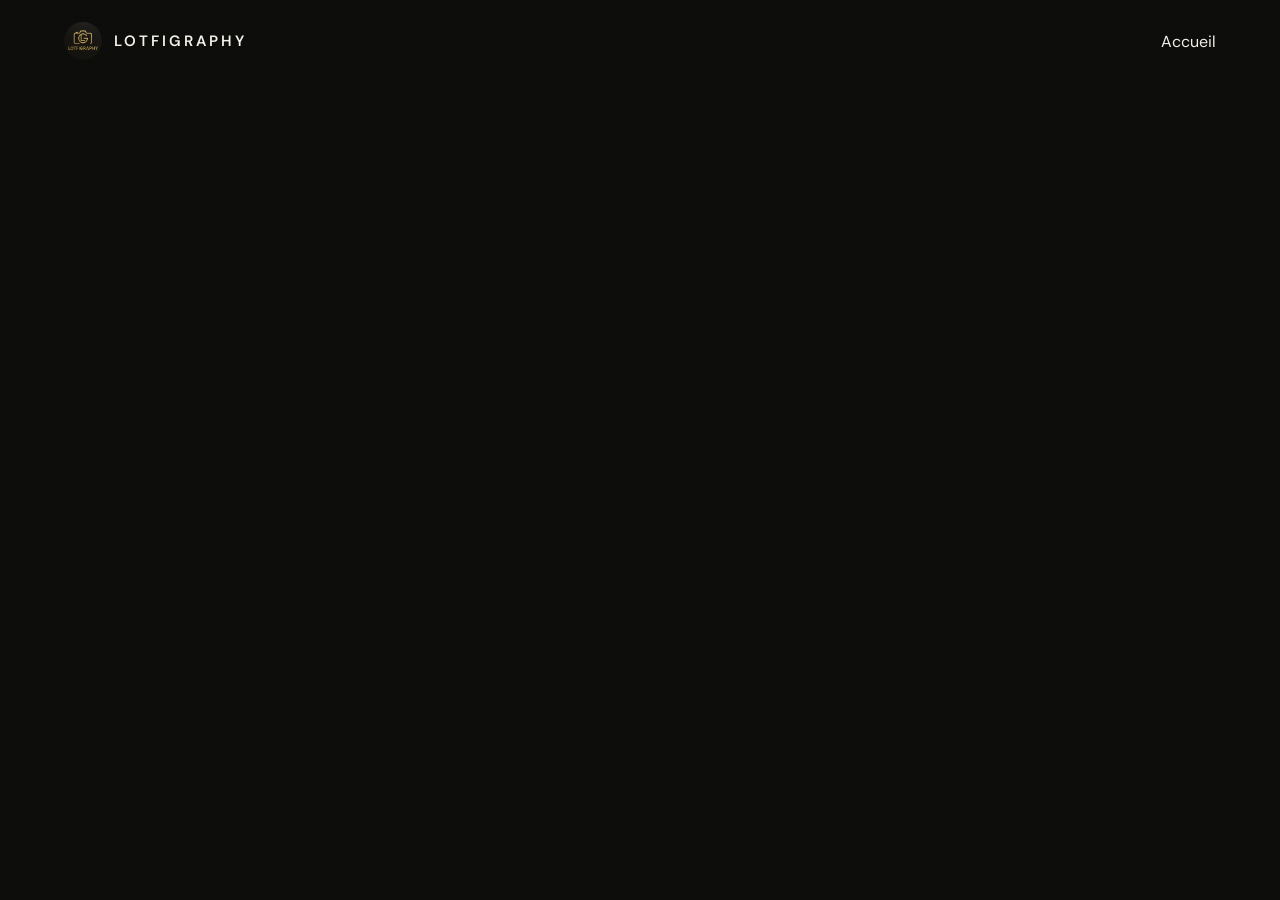
==== gallery.html @ d0a224bd "Update gallery.html" ====
<!DOCTYPE html>
<html lang="fr">
<head>
  <meta charset="UTF-8">
  <meta name="viewport" content="width=device-width, initial-scale=1.0">
  <title>LOTFIGRAPHY — Galerie privée</title>
  <link rel="stylesheet" href="style.css">

  <style>
    .private-gallery-page {
      min-height: 100vh;
      padding: 130px 7vw 80px;
      background: #0d0d0c;
    }

    .private-gallery-head {
      text-align: center;
      max-width: 700px;
      margin: 0 auto 55px;
    }

    .private-gallery-head h1 {
      font-size: clamp(42px, 7vw, 78px);
      font-weight: 500;
      line-height: 1.05;
      margin: 18px 0;
    }

    .private-gallery-head h1 em {
      font-family: 'Playfair Display', serif;
      color: var(--gold);
    }

    .private-gallery-head p {
      color: var(--muted);
      line-height: 1.8;
    }

    .event-gallery {
      display: grid;
      grid-template-columns: repeat(3, 1fr);
      gap: 14px;
      max-width: 1200px;
      margin: auto;
    }

    .event-gallery img {
      width: 100%;
      height: 390px;
      object-fit: cover;
      display: block;
    }

    .private-message {
      max-width: 600px;
      margin: 80px auto;
      text-align: center;
      padding: 45px 25px;
      border: 1px solid var(--line);
      background: var(--panel);
    }

    .private-message h2 {
      font-family: 'Playfair Display', serif;
      font-weight: 500;
    }

    .private-message p {
      color: var(--muted);
      line-height: 1.8;
    }

    .back-home {
      display: inline-block;
      margin-top: 20px;
      color: var(--gold);
    }

    @media (max-width: 800px) {
      .event-gallery {
        grid-template-columns: repeat(2, 1fr);
      }

      .event-gallery img {
        height: 260px;
      }
    }
  </style>
</head>

<body>

<header class="navbar">
  <a class="brand" href="index.html">
    <img src="assets/logo.jpeg" alt="LOTFIGRAPHY logo">
    <span>LOTFIGRAPHY</span>
  </a>

  <a href="index.html">Accueil</a>
</header>

<main class="private-gallery-page">

  <div id="galleryContent"></div>

</main>

<script>

const events = {

  demo: {
    title: "Galerie de votre événement",
    subtitle: "LOTFIGRAPHY",

    photos: [
  "001.jpg",
  "002.jpg",
  "003.jpg",
  "004.jpg",
  "005.jpg",
  "006.jpg",
  "007.jpg",
  "008.jpg",
  "009.jpg",
  "010.jpg",
  "011.jpg",
  "012.jpg",
  "013.jpg",
  "014.jpg",
  "015.jpg",
  "016.jpg",
  "017.jpg",
  "018.jpg",
  "019.jpg",
  "020.jpg",
  "021.jpg",
  "022.jpg",
  "023.jpg",
  "024.jpg",
  "025.jpg",
  "026.jpg",
  "027.jpg",
  "028.jpg"
]

    ]
  }

};


const eventId =
  new URLSearchParams(window.location.search).get("event");

const content =
  document.getElementById("galleryContent");


if (!eventId || !events[eventId]) {

  content.innerHTML = `

    <div class="private-message">

      <div class="section-label">
        GALERIE PRIVÉE
      </div>

      <h2>
        Accès réservé
      </h2>

      <p>
        Cette galerie est accessible uniquement
        avec le QR code fourni par LOTFIGRAPHY.
      </p>

      <a class="back-home" href="index.html">
        ← Retour à l'accueil
      </a>

    </div>

  `;

} else {

  const event = events[eventId];

  content.innerHTML = `

    <div class="private-gallery-head">

      <div class="section-label">
        ${event.subtitle}
      </div>

      <h1>
        ${event.title}
      </h1>

      <p>
        Merci de faire confiance à LOTFIGRAPHY
        pour conserver vos souvenirs.
      </p>

    </div>

    <div class="event-gallery">

      ${event.photos.map((photo, i) => `

        <img
          src="${photo}"
          alt="Photo de l'événement ${i + 1}"
          loading="lazy"
        >

      `).join("")}

    </div>

  `;

}

</script>

</body>
</html>
---- style.css ----
@import url('https://fonts.googleapis.com/css2?family=DM+Sans:wght@400;500;600&family=Playfair+Display:ital,wght@0,500;0,600;1,500;1,600&display=swap');
:root{--bg:#0d0d0c;--panel:#151513;--text:#f3f0e8;--muted:#aaa69c;--gold:#c9a45c;--line:#292822}
*{box-sizing:border-box}html{scroll-behavior:smooth}body{margin:0;background:var(--bg);color:var(--text);font-family:'DM Sans',sans-serif}a{color:inherit;text-decoration:none}.navbar{position:fixed;top:0;left:0;right:0;height:82px;display:flex;align-items:center;justify-content:space-between;padding:0 5vw;z-index:20;background:linear-gradient(#0d0d0ccc,transparent)}.brand{display:flex;align-items:center;gap:12px;font-size:15px;letter-spacing:3px;font-weight:600}.brand img{width:38px;height:38px;object-fit:cover;border-radius:50%}.navbar nav{display:flex;gap:30px;font-size:12px;letter-spacing:1.5px;text-transform:uppercase}.navbar nav a{opacity:.8;transition:.3s}.navbar nav a:hover{color:var(--gold);opacity:1}.menu-btn{display:none;background:none;color:white;border:0;font-size:25px}.hero{min-height:100vh;position:relative;display:flex;align-items:center;padding:120px 10vw;background-image:url('https://images.unsplash.com/photo-1519741497674-611481863552?auto=format&fit=crop&w=2200&q=90');background-size:cover;background-position:center}.hero-overlay{position:absolute;inset:0;background:linear-gradient(90deg,#080808e8 0%,#08080899 45%,#08080833 100%)}.hero-content{position:relative;max-width:720px}.eyebrow,.section-label{font-size:11px;letter-spacing:3px;color:var(--gold);font-weight:600}.hero h1{font-size:clamp(52px,7vw,100px);line-height:1.02;margin:25px 0;font-weight:500;letter-spacing:-3px}.hero h1 em,h2 em{font-family:'Playfair Display',serif;color:var(--gold);font-weight:500}.hero-text{color:#ddd;max-width:410px;line-height:1.8}.hero-actions{display:flex;gap:14px;margin-top:35px;flex-wrap:wrap}.btn{padding:15px 22px;font-size:11px;letter-spacing:1.5px;text-transform:uppercase}.btn-gold{background:var(--gold);color:#111}.btn-outline{border:1px solid #ffffff66}.scroll{position:absolute;bottom:35px;left:10vw;font-size:10px;letter-spacing:3px;color:#aaa}.scroll span{color:var(--gold);font-size:20px;margin-left:10px}.section{padding:120px 10vw}.about{background:var(--panel)}.about-grid,.contact-grid{display:grid;grid-template-columns:1.1fr 1fr;gap:10vw;margin-top:45px}.section h2{font-size:clamp(38px,5vw,70px);font-weight:500;line-height:1.1;letter-spacing:-2px;margin:15px 0}.about-copy{color:var(--muted);line-height:1.9;max-width:450px}.about-copy strong{color:var(--text)}.section-heading{display:flex;justify-content:space-between;align-items:end;margin-bottom:45px}.section-heading h2{margin:0}.gallery{display:grid;grid-template-columns:repeat(3,1fr);gap:14px}.gallery img{width:100%;height:380px;object-fit:cover;filter:saturate(.75);transition:.5s}.gallery img:nth-child(2),.gallery img:nth-child(5){margin-top:55px}.gallery img:hover{filter:saturate(1);transform:scale(1.015)}.services{background:var(--panel)}.services>h2{margin:20px 0 60px}.service-grid{display:grid;grid-template-columns:repeat(4,1fr);gap:30px}.service-grid article{border-top:1px solid var(--line);padding-top:20px}.service-grid span{color:var(--gold);font-size:11px}.service-grid h3{font-family:'Playfair Display',serif;font-size:25px;font-weight:500;margin:30px 0 15px}.service-grid p{color:var(--muted);line-height:1.7;font-size:14px}.contact{background:linear-gradient(120deg,#171612,#0d0d0c)}.contact-grid p{color:var(--muted);max-width:400px;line-height:1.8}.contact-card{border-left:1px solid var(--line);padding-left:45px;display:flex;flex-direction:column;gap:28px}.contact-card a{color:var(--muted);line-height:1.8}.contact-card strong{color:var(--text);font-weight:500}.contact-card a:hover strong{color:var(--gold)}footer{padding:30px 10vw;border-top:1px solid var(--line);display:flex;justify-content:space-between;color:#777;font-size:11px;letter-spacing:1px}@media(max-width:800px){.navbar nav{display:none}.menu-btn{display:block}.hero{padding:120px 7vw}.section{padding:80px 7vw}.about-grid,.contact-grid{grid-template-columns:1fr;gap:35px}.gallery{grid-template-columns:repeat(2,1fr)}.gallery img{height:260px}.gallery img:nth-child(2),.gallery img:nth-child(5){margin-top:0}.service-grid{grid-template-columns:repeat(2,1fr)}.contact-card{border-left:0;border-top:1px solid var(--line);padding:30px 0 0}footer{padding:25px 7vw;display:block;line-height:2}}
.whatsapp-float {
  position: fixed;
  right: 24px;
  bottom: 24px;
  width: 60px;
  height: 60px;
  background: #25D366;
  border-radius: 50%;
  display: flex;
  align-items: center;
  justify-content: center;
  text-decoration: none;
  z-index: 9999;
  box-shadow: 0 6px 20px rgba(0, 0, 0, 0.25);
  transition: transform 0.3s ease, box-shadow 0.3s ease;
}

.whatsapp-float:hover {
  transform: scale(1.08);
  box-shadow: 0 8px 25px rgba(0, 0, 0, 0.35);
}

.whatsapp-float svg {
  width: 34px;
  height: 34px;
  fill: #fff;
}

.whatsapp-float span {
  display: none;
}
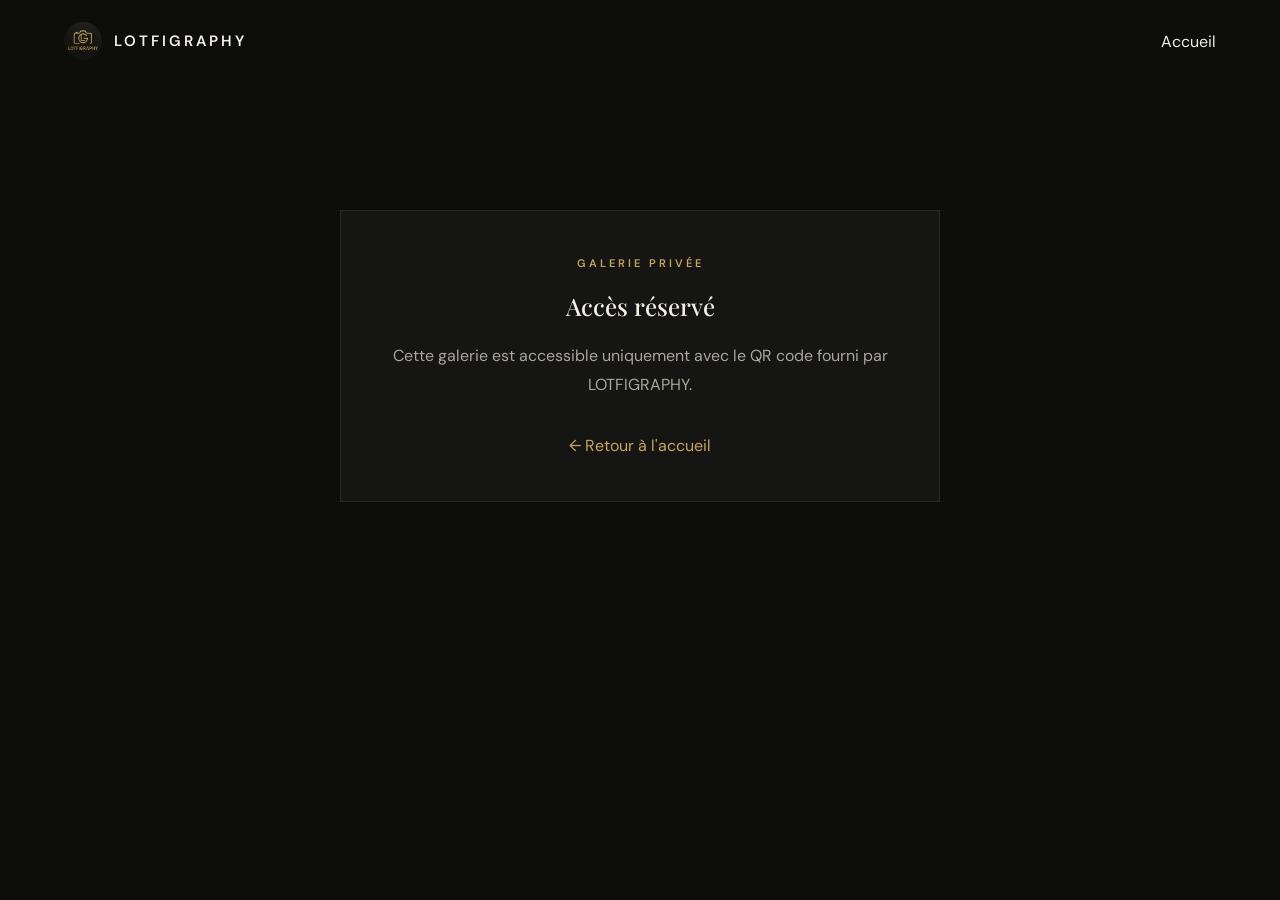
==== commit 7416ad0c: "Update gallery.html" ====
--- a/gallery.html
+++ b/gallery.html
@@ -142,8 +142,7 @@
   "026.jpg",
   "027.jpg",
   "028.jpg"
-]
-
+      
     ]
   }
 
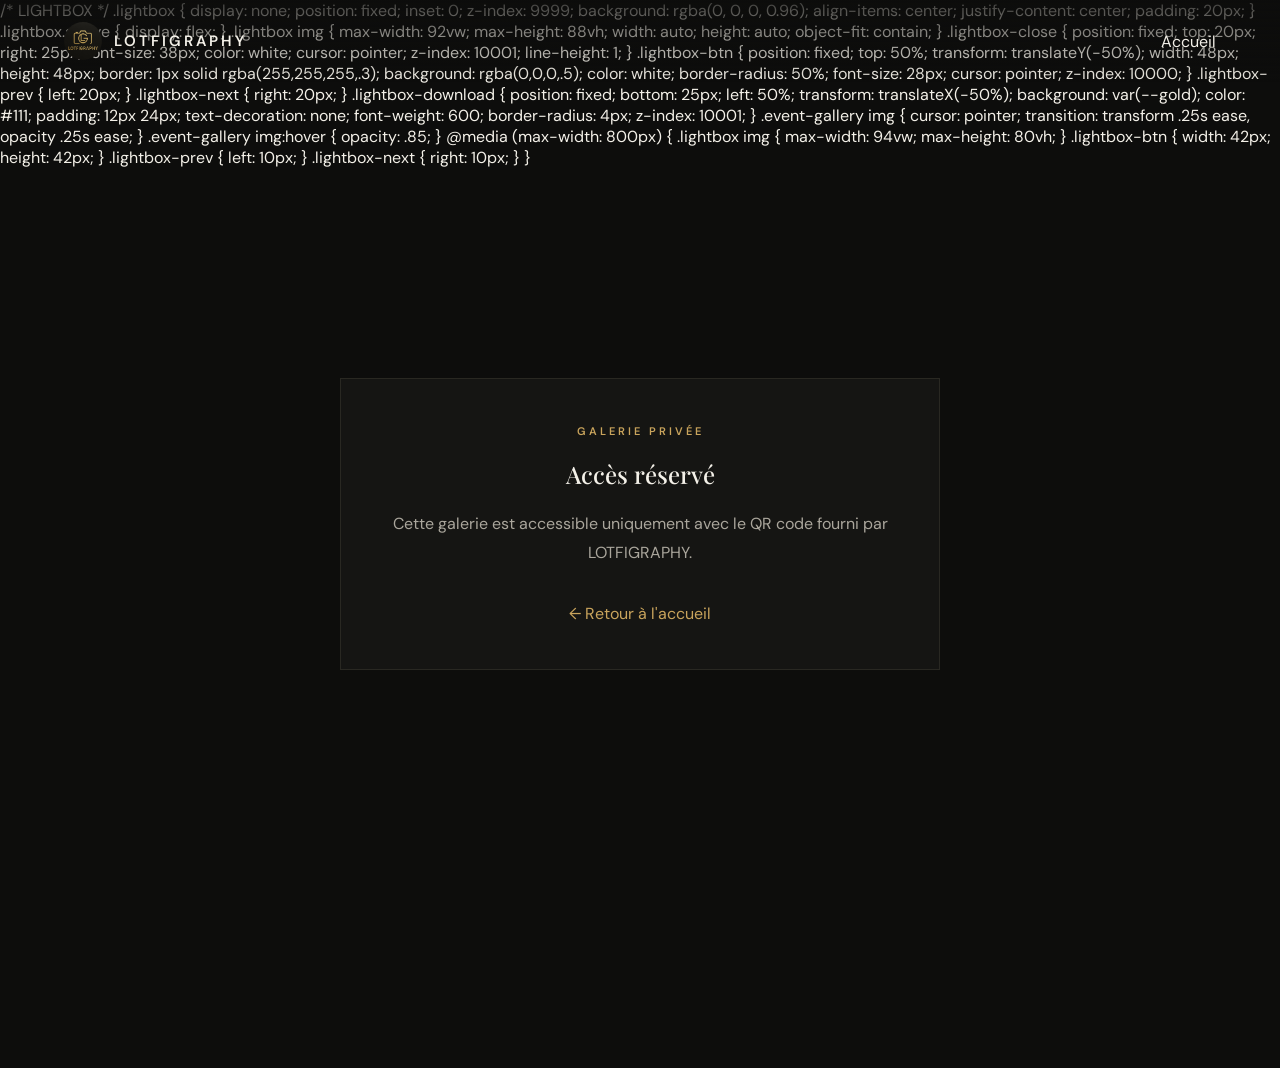
==== commit b4410630: "Update gallery.html" ====
--- a/gallery.html
+++ b/gallery.html
@@ -5,7 +5,106 @@
   <meta name="viewport" content="width=device-width, initial-scale=1.0">
   <title>LOTFIGRAPHY — Galerie privée</title>
   <link rel="stylesheet" href="style.css">
-
+/* LIGHTBOX */
+.lightbox {
+  display: none;
+  position: fixed;
+  inset: 0;
+  z-index: 9999;
+  background: rgba(0, 0, 0, 0.96);
+  align-items: center;
+  justify-content: center;
+  padding: 20px;
+}
+
+.lightbox.active {
+  display: flex;
+}
+
+.lightbox img {
+  max-width: 92vw;
+  max-height: 88vh;
+  width: auto;
+  height: auto;
+  object-fit: contain;
+}
+
+.lightbox-close {
+  position: fixed;
+  top: 20px;
+  right: 25px;
+  font-size: 38px;
+  color: white;
+  cursor: pointer;
+  z-index: 10001;
+  line-height: 1;
+}
+
+.lightbox-btn {
+  position: fixed;
+  top: 50%;
+  transform: translateY(-50%);
+  width: 48px;
+  height: 48px;
+  border: 1px solid rgba(255,255,255,.3);
+  background: rgba(0,0,0,.5);
+  color: white;
+  border-radius: 50%;
+  font-size: 28px;
+  cursor: pointer;
+  z-index: 10000;
+}
+
+.lightbox-prev {
+  left: 20px;
+}
+
+.lightbox-next {
+  right: 20px;
+}
+
+.lightbox-download {
+  position: fixed;
+  bottom: 25px;
+  left: 50%;
+  transform: translateX(-50%);
+  background: var(--gold);
+  color: #111;
+  padding: 12px 24px;
+  text-decoration: none;
+  font-weight: 600;
+  border-radius: 4px;
+  z-index: 10001;
+}
+
+.event-gallery img {
+  cursor: pointer;
+  transition: transform .25s ease, opacity .25s ease;
+}
+
+.event-gallery img:hover {
+  opacity: .85;
+}
+
+@media (max-width: 800px) {
+  .lightbox img {
+    max-width: 94vw;
+    max-height: 80vh;
+  }
+
+  .lightbox-btn {
+    width: 42px;
+    height: 42px;
+  }
+
+  .lightbox-prev {
+    left: 10px;
+  }
+
+  .lightbox-next {
+    right: 10px;
+  }
+}
   <style>
     .private-gallery-page {
       min-height: 100vh;
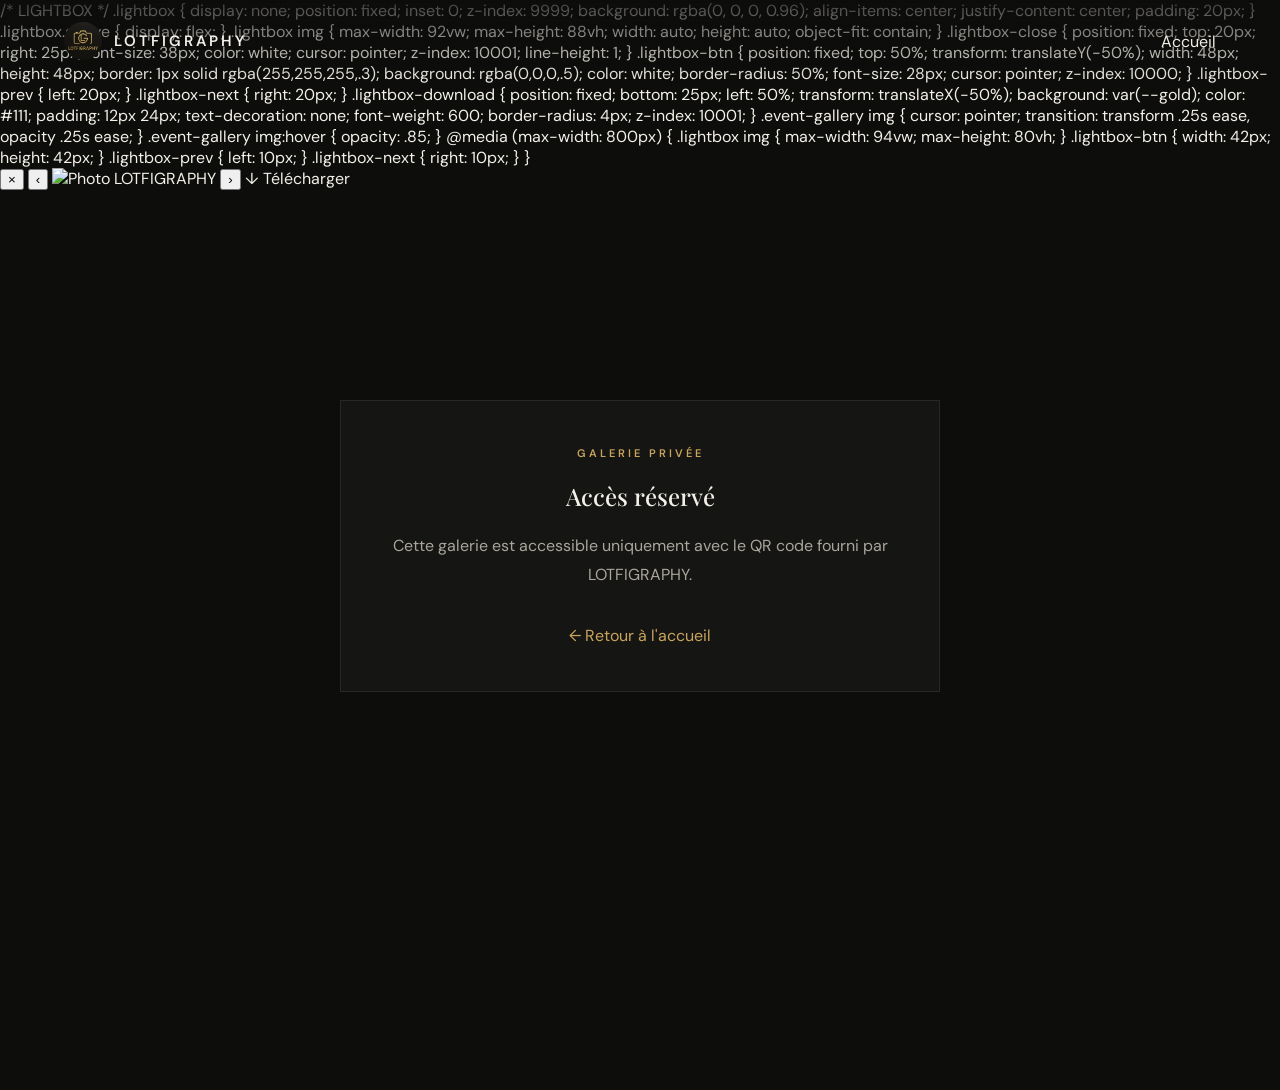
==== commit 76b20581: "Update gallery.html" ====
--- a/gallery.html
+++ b/gallery.html
@@ -186,7 +186,128 @@
     }
   </style>
 </head>
-
+<!-- LIGHTBOX -->
+<div class="lightbox" id="lightbox">
+
+  <button class="lightbox-close" id="lightboxClose">
+    ×
+  </button>
+
+  <button class="lightbox-btn lightbox-prev" id="lightboxPrev">
+    ‹
+  </button>
+
+  <img id="lightboxImage" src="" alt="Photo LOTFIGRAPHY">
+
+  <button class="lightbox-btn lightbox-next" id="lightboxNext">
+    ›
+  </button>
+
+  <a
+    id="lightboxDownload"
+    class="lightbox-download"
+    href=""
+    download
+  >
+    ↓ Télécharger
+  </a>
+
+</div>
+
+<script>
+
+const lightbox = document.getElementById("lightbox");
+const lightboxImage = document.getElementById("lightboxImage");
+const lightboxDownload = document.getElementById("lightboxDownload");
+
+const closeBtn = document.getElementById("lightboxClose");
+const prevBtn = document.getElementById("lightboxPrev");
+const nextBtn = document.getElementById("lightboxNext");
+
+let currentPhoto = 0;
+
+const galleryImages = Array.from(
+  document.querySelectorAll(".event-gallery img")
+);
+
+function showPhoto(index) {
+
+  if (!galleryImages.length) return;
+
+  currentPhoto =
+    (index + galleryImages.length) %
+    galleryImages.length;
+
+  const src =
+    galleryImages[currentPhoto].getAttribute("src");
+
+  lightboxImage.src = src;
+
+  lightboxDownload.href = src;
+
+  lightbox.classList.add("active");
+
+  document.body.style.overflow = "hidden";
+}
+
+function closeLightbox() {
+
+  lightbox.classList.remove("active");
+
+  document.body.style.overflow = "";
+
+  lightboxImage.src = "";
+}
+
+function nextPhoto() {
+  showPhoto(currentPhoto + 1);
+}
+
+function previousPhoto() {
+  showPhoto(currentPhoto - 1);
+}
+
+galleryImages.forEach((image, index) => {
+
+  image.addEventListener("click", () => {
+    showPhoto(index);
+  });
+
+});
+
+closeBtn.addEventListener("click", closeLightbox);
+
+nextBtn.addEventListener("click", nextPhoto);
+
+prevBtn.addEventListener("click", previousPhoto);
+
+lightbox.addEventListener("click", (e) => {
+
+  if (e.target === lightbox) {
+    closeLightbox();
+  }
+
+});
+
+document.addEventListener("keydown", (e) => {
+
+  if (!lightbox.classList.contains("active")) return;
+
+  if (e.key === "Escape") {
+    closeLightbox();
+  }
+
+  if (e.key === "ArrowRight") {
+    nextPhoto();
+  }
+
+  if (e.key === "ArrowLeft") {
+    previousPhoto();
+  }
+
+});
+
+</script>
 <body>
 
 <header class="navbar">
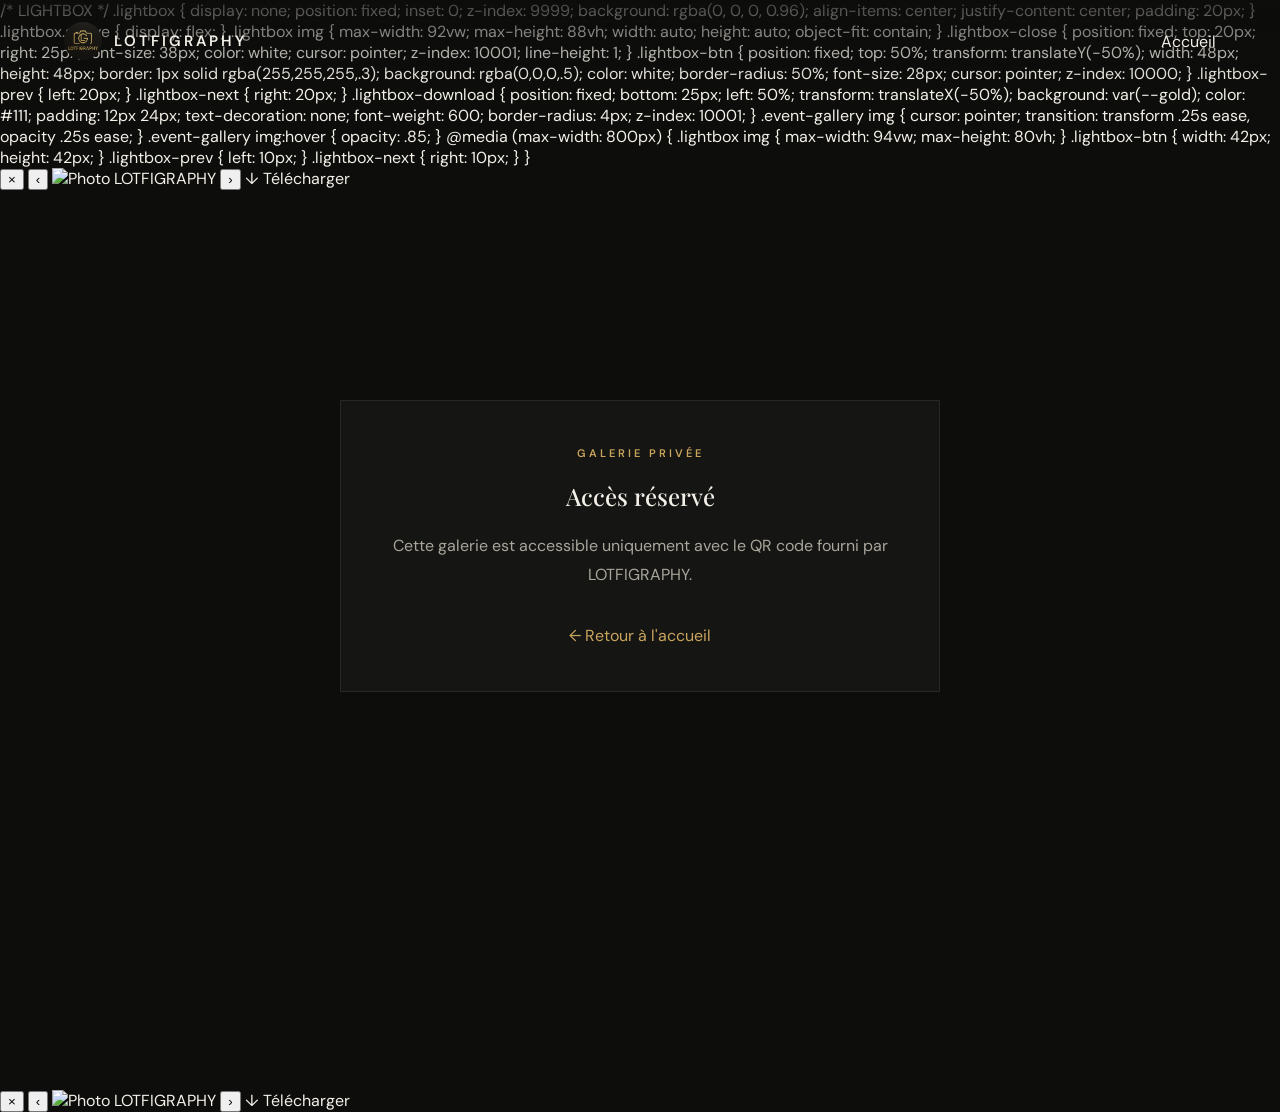
==== commit 77300d9d: "Update gallery.html" ====
--- a/gallery.html
+++ b/gallery.html
@@ -105,6 +105,7 @@
     right: 10px;
   }
 }
+
   <style>
     .private-gallery-page {
       min-height: 100vh;
@@ -445,6 +446,115 @@
 }
 
 </script>
-
+<!-- LIGHTBOX -->
+<div class="lightbox" id="lightbox">
+
+  <button class="lightbox-close" id="lightboxClose">×</button>
+
+  <button class="lightbox-btn lightbox-prev" id="lightboxPrev">‹</button>
+
+  <img id="lightboxImage" src="" alt="Photo LOTFIGRAPHY">
+
+  <button class="lightbox-btn lightbox-next" id="lightboxNext">›</button>
+
+  <a
+    id="lightboxDownload"
+    class="lightbox-download"
+    href=""
+    download
+  >
+    ↓ Télécharger
+  </a>
+
+</div>
+
+<script>
+const lightbox = document.getElementById("lightbox");
+const lightboxImage = document.getElementById("lightboxImage");
+const lightboxDownload = document.getElementById("lightboxDownload");
+
+const closeBtn = document.getElementById("lightboxClose");
+const prevBtn = document.getElementById("lightboxPrev");
+const nextBtn = document.getElementById("lightboxNext");
+
+let currentPhoto = 0;
+
+function getGalleryImages() {
+  return Array.from(
+    document.querySelectorAll(".event-gallery img")
+  );
+}
+
+function showPhoto(index) {
+  const images = getGalleryImages();
+
+  if (!images.length) return;
+
+  currentPhoto =
+    (index + images.length) % images.length;
+
+  const src = images[currentPhoto].src;
+
+  lightboxImage.src = src;
+  lightboxDownload.href = src;
+
+  lightbox.classList.add("active");
+  document.body.style.overflow = "hidden";
+}
+
+function closeLightbox() {
+  lightbox.classList.remove("active");
+  lightboxImage.src = "";
+  document.body.style.overflow = "";
+}
+
+function nextPhoto() {
+  showPhoto(currentPhoto + 1);
+}
+
+function previousPhoto() {
+  showPhoto(currentPhoto - 1);
+}
+
+document.addEventListener("click", function(e) {
+
+  const image = e.target.closest(".event-gallery img");
+
+  if (image) {
+    const images = getGalleryImages();
+    const index = images.indexOf(image);
+    showPhoto(index);
+  }
+
+});
+
+closeBtn.addEventListener("click", closeLightbox);
+nextBtn.addEventListener("click", nextPhoto);
+prevBtn.addEventListener("click", previousPhoto);
+
+lightbox.addEventListener("click", function(e) {
+  if (e.target === lightbox) {
+    closeLightbox();
+  }
+});
+
+document.addEventListener("keydown", function(e) {
+
+  if (!lightbox.classList.contains("active")) return;
+
+  if (e.key === "Escape") {
+    closeLightbox();
+  }
+
+  if (e.key === "ArrowRight") {
+    nextPhoto();
+  }
+
+  if (e.key === "ArrowLeft") {
+    previousPhoto();
+  }
+
+});
+</script>
 </body>
 </html>
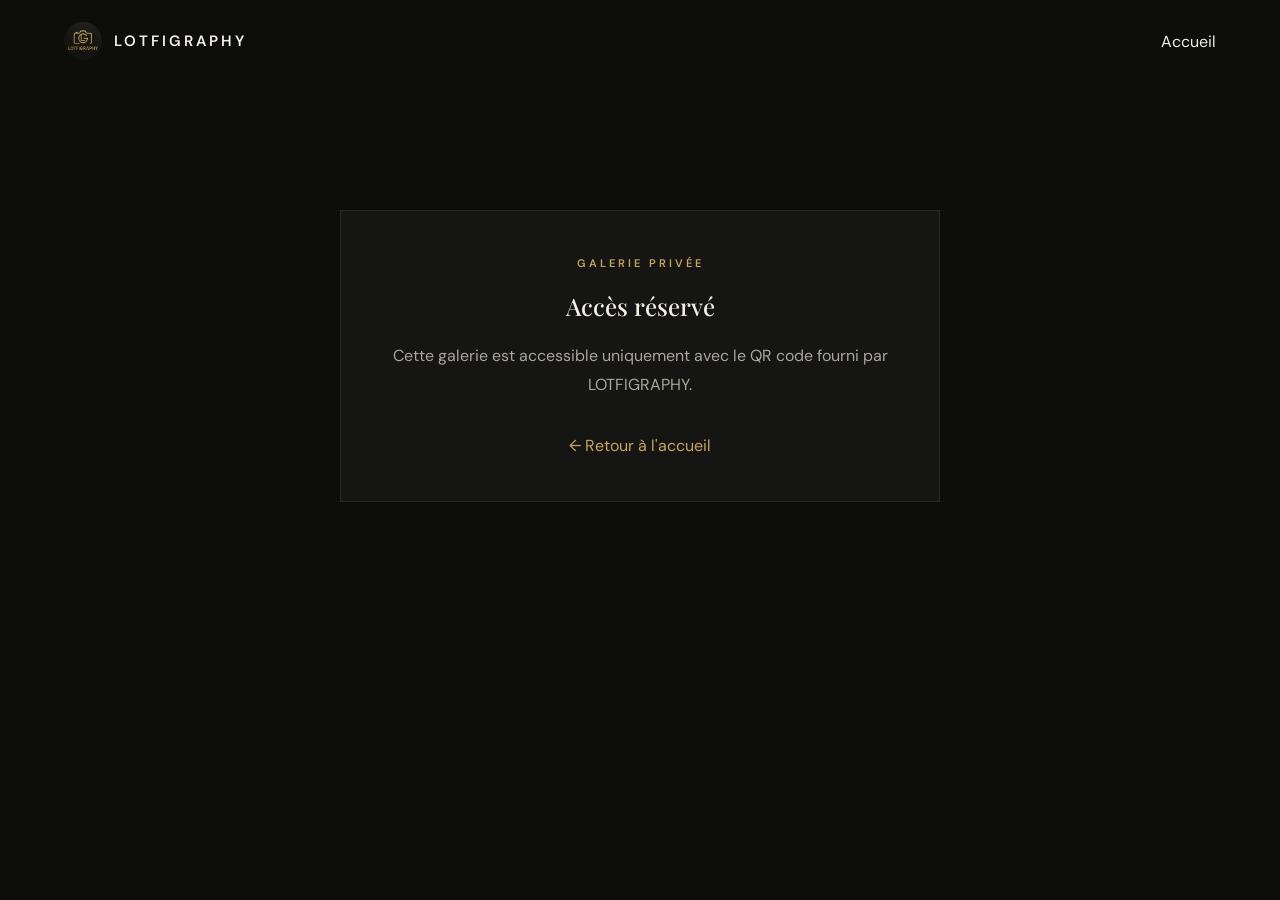
==== commit a4a9efb1: "Update gallery.html" ====
--- a/gallery.html
+++ b/gallery.html
@@ -1,112 +1,17 @@
 <!DOCTYPE html>
 <html lang="fr">
 <head>
+
   <meta charset="UTF-8">
+
   <meta name="viewport" content="width=device-width, initial-scale=1.0">
+
   <title>LOTFIGRAPHY — Galerie privée</title>
+
   <link rel="stylesheet" href="style.css">
-/* LIGHTBOX */
-.lightbox {
-  display: none;
-  position: fixed;
-  inset: 0;
-  z-index: 9999;
-  background: rgba(0, 0, 0, 0.96);
-  align-items: center;
-  justify-content: center;
-  padding: 20px;
-}
-
-.lightbox.active {
-  display: flex;
-}
-
-.lightbox img {
-  max-width: 92vw;
-  max-height: 88vh;
-  width: auto;
-  height: auto;
-  object-fit: contain;
-}
-
-.lightbox-close {
-  position: fixed;
-  top: 20px;
-  right: 25px;
-  font-size: 38px;
-  color: white;
-  cursor: pointer;
-  z-index: 10001;
-  line-height: 1;
-}
-
-.lightbox-btn {
-  position: fixed;
-  top: 50%;
-  transform: translateY(-50%);
-  width: 48px;
-  height: 48px;
-  border: 1px solid rgba(255,255,255,.3);
-  background: rgba(0,0,0,.5);
-  color: white;
-  border-radius: 50%;
-  font-size: 28px;
-  cursor: pointer;
-  z-index: 10000;
-}
-
-.lightbox-prev {
-  left: 20px;
-}
-
-.lightbox-next {
-  right: 20px;
-}
-
-.lightbox-download {
-  position: fixed;
-  bottom: 25px;
-  left: 50%;
-  transform: translateX(-50%);
-  background: var(--gold);
-  color: #111;
-  padding: 12px 24px;
-  text-decoration: none;
-  font-weight: 600;
-  border-radius: 4px;
-  z-index: 10001;
-}
-
-.event-gallery img {
-  cursor: pointer;
-  transition: transform .25s ease, opacity .25s ease;
-}
-
-.event-gallery img:hover {
-  opacity: .85;
-}
-
-@media (max-width: 800px) {
-  .lightbox img {
-    max-width: 94vw;
-    max-height: 80vh;
-  }
-
-  .lightbox-btn {
-    width: 42px;
-    height: 42px;
-  }
-
-  .lightbox-prev {
-    left: 10px;
-  }
-
-  .lightbox-next {
-    right: 10px;
-  }
-}
 
   <style>
+
     .private-gallery-page {
       min-height: 100vh;
       padding: 130px 7vw 80px;
@@ -124,11 +29,6 @@
       font-weight: 500;
       line-height: 1.05;
       margin: 18px 0;
-    }
-
-    .private-gallery-head h1 em {
-      font-family: 'Playfair Display', serif;
-      color: var(--gold);
     }
 
     .private-gallery-head p {
@@ -149,6 +49,12 @@
       height: 390px;
       object-fit: cover;
       display: block;
+      cursor: pointer;
+      transition: opacity .25s ease;
+    }
+
+    .event-gallery img:hover {
+      opacity: .85;
     }
 
     .private-message {
@@ -176,7 +82,85 @@
       color: var(--gold);
     }
 
+    /* =========================
+       LIGHTBOX
+    ========================= */
+
+    .lightbox {
+      display: none;
+      position: fixed;
+      inset: 0;
+      z-index: 99999;
+      background: rgba(0, 0, 0, 0.96);
+      align-items: center;
+      justify-content: center;
+      padding: 20px;
+    }
+
+    .lightbox.active {
+      display: flex;
+    }
+
+    .lightbox img {
+      max-width: 92vw;
+      max-height: 82vh;
+      width: auto;
+      height: auto;
+      object-fit: contain;
+    }
+
+    .lightbox-close {
+      position: fixed;
+      top: 18px;
+      right: 22px;
+      border: 0;
+      background: none;
+      color: white;
+      font-size: 42px;
+      cursor: pointer;
+      z-index: 100001;
+      line-height: 1;
+    }
+
+    .lightbox-btn {
+      position: fixed;
+      top: 50%;
+      transform: translateY(-50%);
+      width: 50px;
+      height: 50px;
+      border: 1px solid rgba(255,255,255,.3);
+      background: rgba(0,0,0,.55);
+      color: white;
+      border-radius: 50%;
+      font-size: 32px;
+      cursor: pointer;
+      z-index: 100000;
+    }
+
+    .lightbox-prev {
+      left: 20px;
+    }
+
+    .lightbox-next {
+      right: 20px;
+    }
+
+    .lightbox-download {
+      position: fixed;
+      bottom: 22px;
+      left: 50%;
+      transform: translateX(-50%);
+      background: var(--gold);
+      color: #111;
+      padding: 12px 24px;
+      text-decoration: none;
+      font-weight: 600;
+      border-radius: 5px;
+      z-index: 100001;
+    }
+
     @media (max-width: 800px) {
+
       .event-gallery {
         grid-template-columns: repeat(2, 1fr);
       }
@@ -184,23 +168,92 @@
       .event-gallery img {
         height: 260px;
       }
-    }
+
+      .lightbox img {
+        max-width: 94vw;
+        max-height: 78vh;
+      }
+
+      .lightbox-btn {
+        width: 42px;
+        height: 42px;
+        font-size: 27px;
+      }
+
+      .lightbox-prev {
+        left: 8px;
+      }
+
+      .lightbox-next {
+        right: 8px;
+      }
+
+    }
+
   </style>
+
 </head>
+
+<body>
+
+<header class="navbar">
+
+  <a class="brand" href="index.html">
+
+    <img
+      src="assets/logo.jpeg"
+      alt="LOTFIGRAPHY logo"
+    >
+
+    <span>LOTFIGRAPHY</span>
+
+  </a>
+
+  <a href="index.html">
+    Accueil
+  </a>
+
+</header>
+
+
+<main class="private-gallery-page">
+
+  <div id="galleryContent"></div>
+
+</main>
+
+
 <!-- LIGHTBOX -->
+
 <div class="lightbox" id="lightbox">
 
-  <button class="lightbox-close" id="lightboxClose">
+  <button
+    class="lightbox-close"
+    id="lightboxClose"
+    aria-label="Fermer"
+  >
     ×
   </button>
 
-  <button class="lightbox-btn lightbox-prev" id="lightboxPrev">
+  <button
+    class="lightbox-btn lightbox-prev"
+    id="lightboxPrev"
+    aria-label="Photo précédente"
+  >
     ‹
   </button>
 
-  <img id="lightboxImage" src="" alt="Photo LOTFIGRAPHY">
-
-  <button class="lightbox-btn lightbox-next" id="lightboxNext">
+  <img
+    id="lightboxImage"
+    src=""
+    alt="Photo LOTFIGRAPHY"
+  >
+
+  <button
+    class="lightbox-btn lightbox-next"
+    id="lightboxNext"
+    aria-label="Photo suivante"
+  >
     ›
   </button>
 
@@ -215,163 +268,58 @@
 
 </div>
 
+
 <script>
 
-const lightbox = document.getElementById("lightbox");
-const lightboxImage = document.getElementById("lightboxImage");
-const lightboxDownload = document.getElementById("lightboxDownload");
-
-const closeBtn = document.getElementById("lightboxClose");
-const prevBtn = document.getElementById("lightboxPrev");
-const nextBtn = document.getElementById("lightboxNext");
-
-let currentPhoto = 0;
-
-const galleryImages = Array.from(
-  document.querySelectorAll(".event-gallery img")
-);
-
-function showPhoto(index) {
-
-  if (!galleryImages.length) return;
-
-  currentPhoto =
-    (index + galleryImages.length) %
-    galleryImages.length;
-
-  const src =
-    galleryImages[currentPhoto].getAttribute("src");
-
-  lightboxImage.src = src;
-
-  lightboxDownload.href = src;
-
-  lightbox.classList.add("active");
-
-  document.body.style.overflow = "hidden";
-}
-
-function closeLightbox() {
-
-  lightbox.classList.remove("active");
-
-  document.body.style.overflow = "";
-
-  lightboxImage.src = "";
-}
-
-function nextPhoto() {
-  showPhoto(currentPhoto + 1);
-}
-
-function previousPhoto() {
-  showPhoto(currentPhoto - 1);
-}
-
-galleryImages.forEach((image, index) => {
-
-  image.addEventListener("click", () => {
-    showPhoto(index);
-  });
-
-});
-
-closeBtn.addEventListener("click", closeLightbox);
-
-nextBtn.addEventListener("click", nextPhoto);
-
-prevBtn.addEventListener("click", previousPhoto);
-
-lightbox.addEventListener("click", (e) => {
-
-  if (e.target === lightbox) {
-    closeLightbox();
+const events = {
+
+  demo: {
+
+    title: "Galerie de votre événement",
+
+    subtitle: "LOTFIGRAPHY",
+
+    photos: [
+      "001.jpg",
+      "002.jpg",
+      "003.jpg",
+      "004.jpg",
+      "005.jpg",
+      "006.jpg",
+      "007.jpg",
+      "008.jpg",
+      "009.jpg",
+      "010.jpg",
+      "011.jpg",
+      "012.jpg",
+      "013.jpg",
+      "014.jpg",
+      "015.jpg",
+      "016.jpg",
+      "017.jpg",
+      "018.jpg",
+      "019.jpg",
+      "020.jpg",
+      "021.jpg",
+      "022.jpg",
+      "023.jpg",
+      "024.jpg",
+      "025.jpg",
+      "026.jpg",
+      "027.jpg",
+      "028.jpg"
+    ]
+
   }
 
-});
-
-document.addEventListener("keydown", (e) => {
-
-  if (!lightbox.classList.contains("active")) return;
-
-  if (e.key === "Escape") {
-    closeLightbox();
-  }
-
-  if (e.key === "ArrowRight") {
-    nextPhoto();
-  }
-
-  if (e.key === "ArrowLeft") {
-    previousPhoto();
-  }
-
-});
-
-</script>
-<body>
-
-<header class="navbar">
-  <a class="brand" href="index.html">
-    <img src="assets/logo.jpeg" alt="LOTFIGRAPHY logo">
-    <span>LOTFIGRAPHY</span>
-  </a>
-
-  <a href="index.html">Accueil</a>
-</header>
-
-<main class="private-gallery-page">
-
-  <div id="galleryContent"></div>
-
-</main>
-
-<script>
-
-const events = {
-
-  demo: {
-    title: "Galerie de votre événement",
-    subtitle: "LOTFIGRAPHY",
-
-    photos: [
-  "001.jpg",
-  "002.jpg",
-  "003.jpg",
-  "004.jpg",
-  "005.jpg",
-  "006.jpg",
-  "007.jpg",
-  "008.jpg",
-  "009.jpg",
-  "010.jpg",
-  "011.jpg",
-  "012.jpg",
-  "013.jpg",
-  "014.jpg",
-  "015.jpg",
-  "016.jpg",
-  "017.jpg",
-  "018.jpg",
-  "019.jpg",
-  "020.jpg",
-  "021.jpg",
-  "022.jpg",
-  "023.jpg",
-  "024.jpg",
-  "025.jpg",
-  "026.jpg",
-  "027.jpg",
-  "028.jpg"
-      
-    ]
-  }
-
 };
 
 
 const eventId =
-  new URLSearchParams(window.location.search).get("event");
+  new URLSearchParams(
+    window.location.search
+  ).get("event");
+
 
 const content =
   document.getElementById("galleryContent");
@@ -396,7 +344,10 @@
         avec le QR code fourni par LOTFIGRAPHY.
       </p>
 
-      <a class="back-home" href="index.html">
+      <a
+        class="back-home"
+        href="index.html"
+      >
         ← Retour à l'accueil
       </a>
 
@@ -445,116 +396,193 @@
 
 }
 
+
+/* =========================
+   LIGHTBOX JAVASCRIPT
+========================= */
+
+const lightbox =
+  document.getElementById("lightbox");
+
+const lightboxImage =
+  document.getElementById("lightboxImage");
+
+const lightboxDownload =
+  document.getElementById("lightboxDownload");
+
+const closeBtn =
+  document.getElementById("lightboxClose");
+
+const prevBtn =
+  document.getElementById("lightboxPrev");
+
+const nextBtn =
+  document.getElementById("lightboxNext");
+
+
+let currentPhoto = 0;
+
+
+function getGalleryImages() {
+
+  return Array.from(
+    document.querySelectorAll(
+      ".event-gallery img"
+    )
+  );
+
+}
+
+
+function showPhoto(index) {
+
+  const images =
+    getGalleryImages();
+
+  if (!images.length) return;
+
+  currentPhoto =
+    (index + images.length) %
+    images.length;
+
+  const src =
+    images[currentPhoto].src;
+
+  lightboxImage.src = src;
+
+  lightboxDownload.href = src;
+
+  lightbox.classList.add("active");
+
+  document.body.style.overflow =
+    "hidden";
+
+}
+
+
+function closeLightbox() {
+
+  lightbox.classList.remove("active");
+
+  lightboxImage.src = "";
+
+  document.body.style.overflow =
+    "";
+
+}
+
+
+function nextPhoto() {
+
+  showPhoto(
+    currentPhoto + 1
+  );
+
+}
+
+
+function previousPhoto() {
+
+  showPhoto(
+    currentPhoto - 1
+  );
+
+}
+
+
+/* CLICK SUR PHOTO */
+
+document.addEventListener(
+  "click",
+  function(e) {
+
+    const image =
+      e.target.closest(
+        ".event-gallery img"
+      );
+
+    if (!image) return;
+
+    const images =
+      getGalleryImages();
+
+    const index =
+      images.indexOf(image);
+
+    showPhoto(index);
+
+  }
+);
+
+
+/* BOUTONS */
+
+closeBtn.addEventListener(
+  "click",
+  closeLightbox
+);
+
+nextBtn.addEventListener(
+  "click",
+  nextPhoto
+);
+
+prevBtn.addEventListener(
+  "click",
+  previousPhoto
+);
+
+
+/* CLICK SUR FOND */
+
+lightbox.addEventListener(
+  "click",
+  function(e) {
+
+    if (e.target === lightbox) {
+
+      closeLightbox();
+
+    }
+
+  }
+);
+
+
+/* CLAVIER */
+
+document.addEventListener(
+  "keydown",
+  function(e) {
+
+    if (
+      !lightbox.classList.contains(
+        "active"
+      )
+    ) return;
+
+    if (e.key === "Escape") {
+
+      closeLightbox();
+
+    }
+
+    if (e.key === "ArrowRight") {
+
+      nextPhoto();
+
+    }
+
+    if (e.key === "ArrowLeft") {
+
+      previousPhoto();
+
+    }
+
+  }
+);
+
 </script>
-<!-- LIGHTBOX -->
-<div class="lightbox" id="lightbox">
-
-  <button class="lightbox-close" id="lightboxClose">×</button>
-
-  <button class="lightbox-btn lightbox-prev" id="lightboxPrev">‹</button>
-
-  <img id="lightboxImage" src="" alt="Photo LOTFIGRAPHY">
-
-  <button class="lightbox-btn lightbox-next" id="lightboxNext">›</button>
-
-  <a
-    id="lightboxDownload"
-    class="lightbox-download"
-    href=""
-    download
-  >
-    ↓ Télécharger
-  </a>
-
-</div>
-
-<script>
-const lightbox = document.getElementById("lightbox");
-const lightboxImage = document.getElementById("lightboxImage");
-const lightboxDownload = document.getElementById("lightboxDownload");
-
-const closeBtn = document.getElementById("lightboxClose");
-const prevBtn = document.getElementById("lightboxPrev");
-const nextBtn = document.getElementById("lightboxNext");
-
-let currentPhoto = 0;
-
-function getGalleryImages() {
-  return Array.from(
-    document.querySelectorAll(".event-gallery img")
-  );
-}
-
-function showPhoto(index) {
-  const images = getGalleryImages();
-
-  if (!images.length) return;
-
-  currentPhoto =
-    (index + images.length) % images.length;
-
-  const src = images[currentPhoto].src;
-
-  lightboxImage.src = src;
-  lightboxDownload.href = src;
-
-  lightbox.classList.add("active");
-  document.body.style.overflow = "hidden";
-}
-
-function closeLightbox() {
-  lightbox.classList.remove("active");
-  lightboxImage.src = "";
-  document.body.style.overflow = "";
-}
-
-function nextPhoto() {
-  showPhoto(currentPhoto + 1);
-}
-
-function previousPhoto() {
-  showPhoto(currentPhoto - 1);
-}
-
-document.addEventListener("click", function(e) {
-
-  const image = e.target.closest(".event-gallery img");
-
-  if (image) {
-    const images = getGalleryImages();
-    const index = images.indexOf(image);
-    showPhoto(index);
-  }
-
-});
-
-closeBtn.addEventListener("click", closeLightbox);
-nextBtn.addEventListener("click", nextPhoto);
-prevBtn.addEventListener("click", previousPhoto);
-
-lightbox.addEventListener("click", function(e) {
-  if (e.target === lightbox) {
-    closeLightbox();
-  }
-});
-
-document.addEventListener("keydown", function(e) {
-
-  if (!lightbox.classList.contains("active")) return;
-
-  if (e.key === "Escape") {
-    closeLightbox();
-  }
-
-  if (e.key === "ArrowRight") {
-    nextPhoto();
-  }
-
-  if (e.key === "ArrowLeft") {
-    previousPhoto();
-  }
-
-});
-</script>
+
 </body>
 </html>
